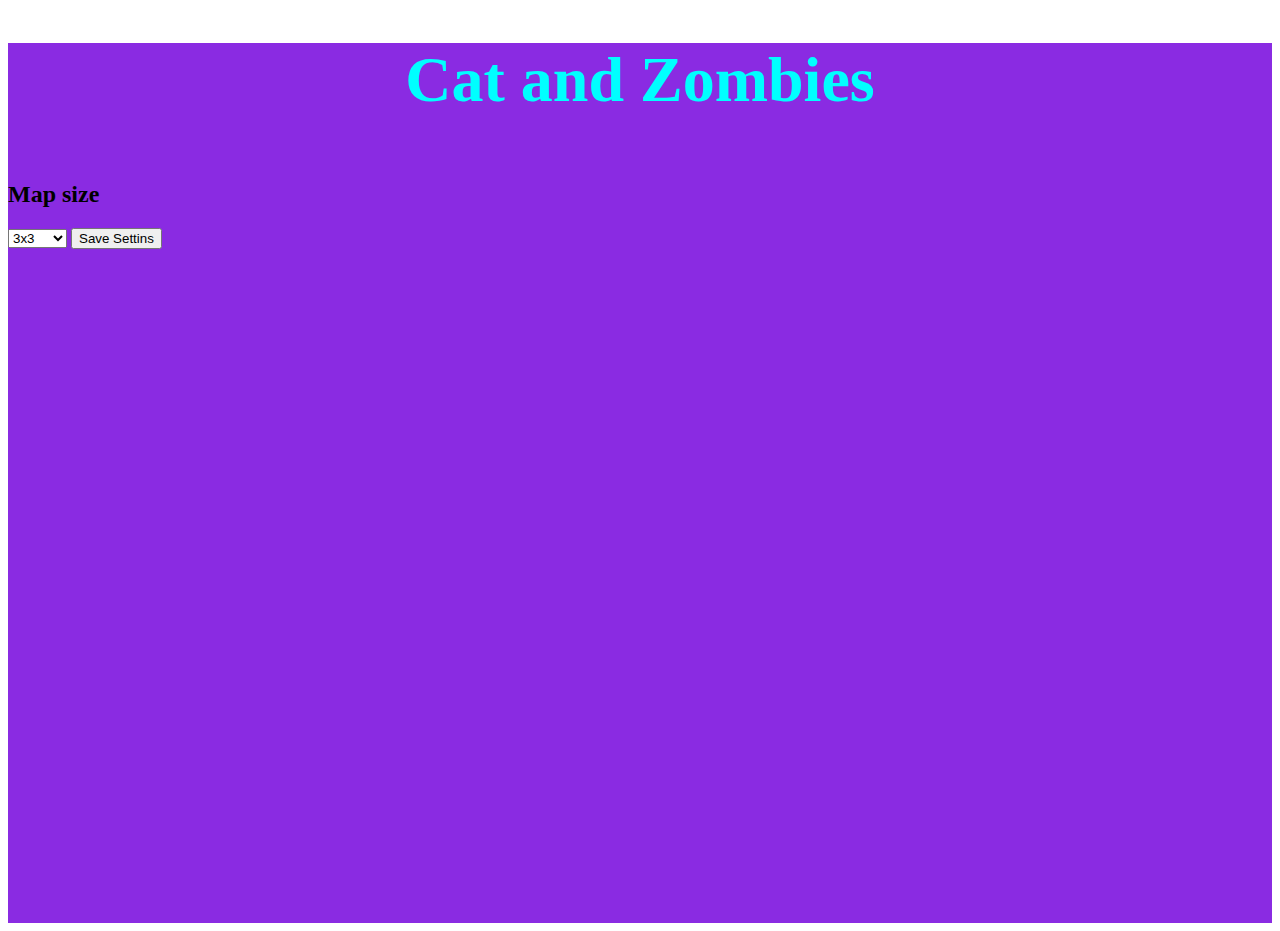
==== settings.html @ 53f81117 "Initial commit" ====
<!DOCTYPE html>
<html lang="en">

<head>
    <meta charset="UTF-8">
    <meta name="viewport" content="width=device-width, initial-scale=1.0">
    <title>settings</title>
    <link href="css/style.css" rel="stylesheet">
</head>

<body>
    <div id="settings" class="settings">

        <div id="titlename"></div>
        <script src="script/titlescreen.js"></script>

        <h2>Map size</h2>
        <select id="boardSize">
            <option value="3">3x3</option>
            <option value="5">5x5</option>
            <option value="7">7x7</option>
            <option value="10">10x10</option>
            <option value="15">15x15</option>
        </select>
        <button onclick="saveSettings()">Save Settins</button>
        <script src="script/settings.js"></script>
    </div>
</body>

</html>
---- css/style.css ----
h1
{
    text-align: center;
    color:aqua;
    margin-bottom: 1.0em;
    font-size: 4em;
}

h1 a
{
    color: inherit;
    text-decoration: none; 
}

.backgroundimage
{
    background-image:url(../images/mountainstars.jpg);
    width: fill;
    height: 880px; 
}

.navbutton
{
    font-family: 'Lucida Sans', 'Lucida Sans Regular', 'Lucida Grande', 'Lucida Sans Unicode', Geneva, Verdana, sans-serif;
    background-color: rgba(188, 188, 188, 0.8);
    text-align: center;
    display: block;
    border: 1px solid White;
    margin:auto;
    margin-bottom: 6em;
    padding: 1.5em;
    padding-left: 5em;
    padding-right: 5em;
    text-decoration: none;
    border-radius: 15px;
    width: 10em;
}
.navbutton:hover
{
    background-color: rgba(188, 188, 188, 1);
}

.settings
{
    background-color: blueviolet;
    height: 880px;
    display: block;
}

.checkbox
{
    display: flex;
    flex-direction: column;
    margin:auto;
    margin-bottom: 5em;
    width: 20px;
    height: 20px;
}

.checkboxlabel
{
    margin:auto;
    display: flex;
    flex-direction: column;
    text-align: center;
    font-size: 1.5em;
}

.board-container {
    display: grid;
    grid-template-columns: repeat(auto-fit, minmax(50px, 1fr));
    gap: 5px;
    position: fixed;
    right: 10px; 
    bottom: 10px; 
    width: max-content;
    height: max-content;
    border: 5px solid #000;
    padding: 5px
}
.board-cell {
    width: 20px;
    height: 20px;
    background-color: orange ;
}

.locationcontainer
{
    display:flex;
    width: 500px;
    height: 250px;
    margin: auto;
}

.textcontainer
{
    font-family: 'Lucida Sans', 'Lucida Sans Regular', 'Lucida Grande', 'Lucida Sans Unicode', Geneva, Verdana, sans-serif;
    text-align: center;

}
.movebuttons {
    font-family: 'Lucida Sans', 'Lucida Sans Regular', 'Lucida Grande', 'Lucida Sans Unicode', Geneva, Verdana, sans-serif;
    display: inline-flex; 
    justify-content: center;
    align-items: center;
    padding: 20px;
    text-decoration: none;
    background-color: #f0f0f0;
    border: none;
    cursor: pointer;
    margin: 5px;
    background-color: rgba(156, 104, 187, 0.596);
}

.movebuttons:hover {
    background-color: #dcdcdc; /* Lighten background on hover */
}

.arrow {
    border: solid black;
    border-width: 0 3px 3px 0;
    display: inline-block;
    padding: 3px;
}

.right {
    transform: rotate(-45deg);
}

.left {
    transform: rotate(135deg);
}

.up {
    transform: rotate(-135deg);
}

.down {
    transform: rotate(45deg);
}
  
.moveright
{
    margin-left: 68px;
}

.player-cell {
    background-color: blue;
}
.cat-cell {
    background-color: green;
}
.zombie-cell {
    background-color: red; 
}
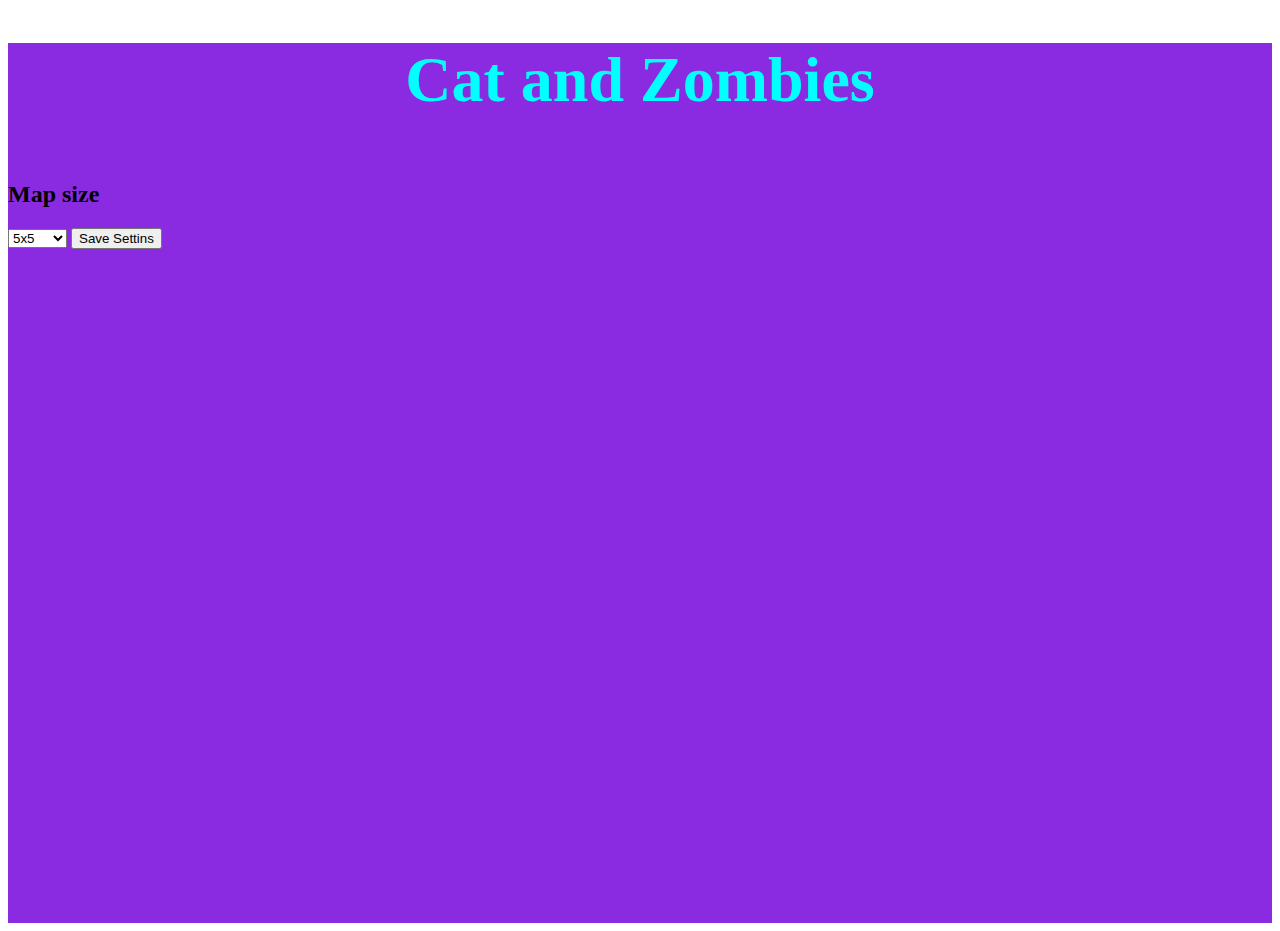
==== commit 0c9c1ef2: "First push" ====
--- a/settings.html
+++ b/settings.html
@@ -16,7 +16,6 @@
 
         <h2>Map size</h2>
         <select id="boardSize">
-            <option value="3">3x3</option>
             <option value="5">5x5</option>
             <option value="7">7x7</option>
             <option value="10">10x10</option>
